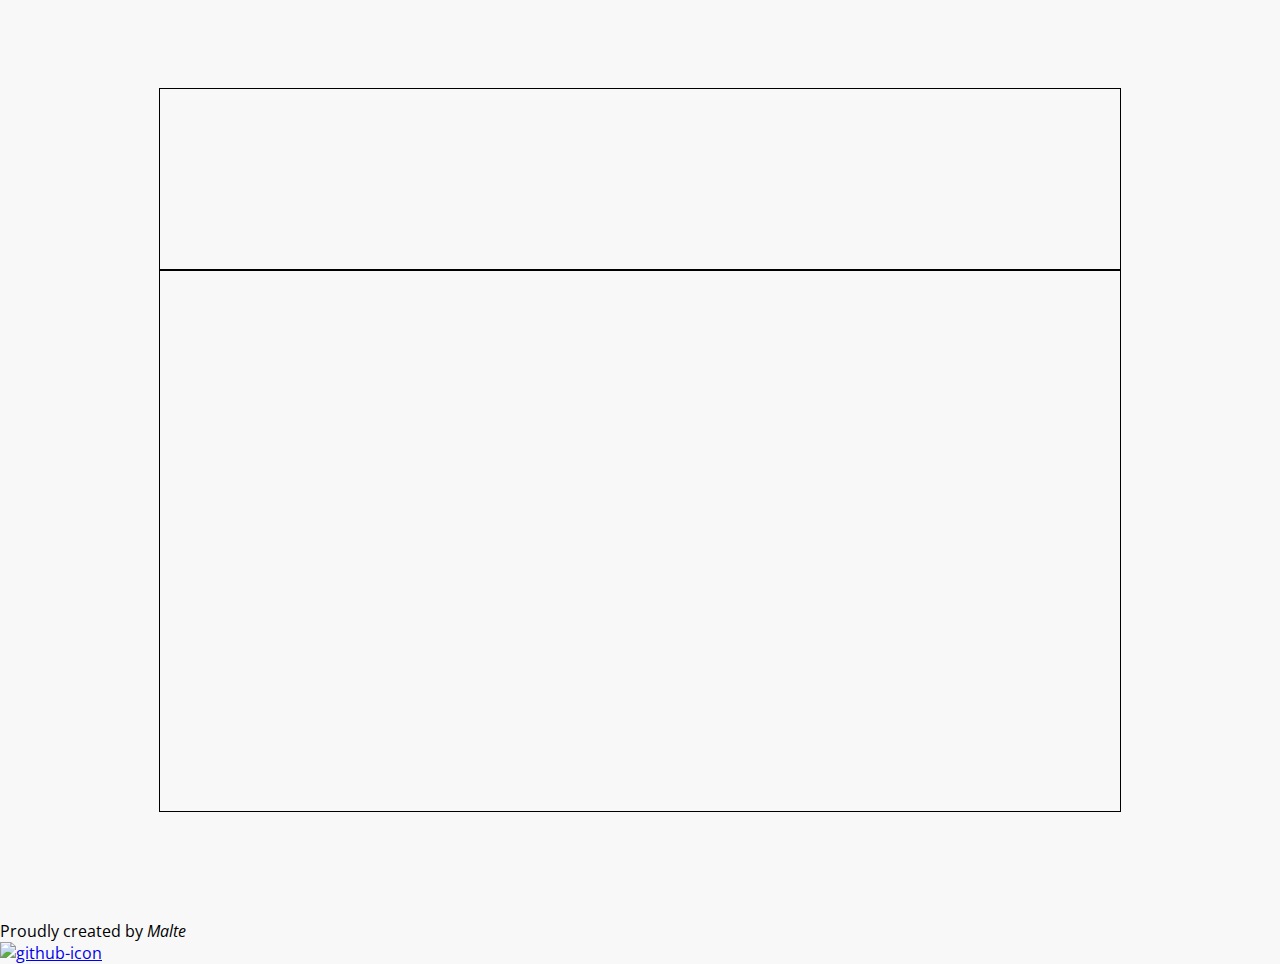
==== home.html @ 83543d7c "second" ====
<!DOCTYPE html>
<html lang="en">
<head>
    <meta charset="UTF-8">
    <meta http-equiv="X-UA-Compatible" content="IE=edge">
    <meta name="viewport" content="width=device-width, initial-scale=1.0">
    <link rel="stylesheet" href="style.css">
    <title>Maltes Blog</title>
</head>
<body class="bodystart">
 <div class="wrapperhome">

    <div class="header">

        

    </div>
    
    <div class="content">

        
    </div>

    
    
 </div>

 <footer>
    <div>Proudly created by <em>Malte</em></div>

      <a href="https://github.com/uaeboss"
        ><img class="github" src="github.png" alt="github-icon"
      /></a>
 </footer>

</body>
</html>
---- style.css ----
/* @-webkit-keyframes pulse {
  0% {
    -webkit-box-shadow: 0 0 0 0 rgba(204,169,44, 0.4);
  }
  70% {
      -webkit-box-shadow: 0 0 0 10px rgba(204,169,44, 0);
  }
  100% {
      -webkit-box-shadow: 0 0 0 0 rgba(204,169,44, 0);
  }
}
@keyframes pulse {
  0% {
    -moz-box-shadow: 0 0 0 0 rgba(204,169,44, 0.4);
    box-shadow: 0 0 0 0 rgba(204,169,44, 0.4);
  }
  70% {
      -moz-box-shadow: 0 0 0 10px rgba(204,169,44, 0);
      box-shadow: 0 0 0 10px rgba(204,169,44, 0);
  }
  100% {
      -moz-box-shadow: 0 0 0 0 rgba(204,169,44, 0);
      box-shadow: 0 0 0 0 rgba(204,169,44, 0);
  }
} */

@import url("https://fonts.googleapis.com/css2?family=Open+Sans:wght@300&display=swap");
@import url("https://fonts.googleapis.com/css2?family=Open+Sans:wght@800&display=swap");

@keyframes pulsate {
  0% {
    filter: drop-shadow(0 0 1px #000100);
    opacity: 0;
  }
  50% {
    filter: drop-shadow(0 0 15px #000100);
    opacity: 1;
  }
  100% {
    filter: drop-shadow(0 0 1px #000100);
    opacity: 0;
  }
}

@-webkit-keyframes pulsate {
  0% {
    filter: drop-shadow(0 0 1px #000100);
    opacity: 0;
  }
  50% {
    filter: drop-shadow(0 0 15px #000100);
    opacity: 1;
  }
  100% {
    filter: drop-shadow(0 0 1px #000100);
    opacity: 0;
  }
}

body {
  background-color: #a1a6b4;
  margin: 0;
  box-sizing: border-box;
  font-family: "Open Sans", sans-serif;
}

.bodystart {
  background-color: #f8f8f8;
  margin: 0;
  box-sizing: border-box;
}

/* Komplette Seite*/
.wrapper {
  margin: 0 auto;
  height: 100vh;
  width: 100vw;
  display: flex;
  justify-content: center;
  align-items: center;
}

.wrapperhome {
  margin: 0 auto;
  height: 100vh;
  width: 100vw;
  display: flex;
  justify-content: center;
  flex-direction: column;
  align-items: center;
  padding-bottom: 20px;
}

.img {
  height: 25vh;
}

img {
  width: 100%;
  height: 100%;
}

.cat {
  filter: drop-shadow(0 0 15px #fff);
  animation: pulsate 3s ease-out;
  animation-iteration-count: infinite;
  -webkit-animation: pulsate 5s ease-out;
  -webkit-animation-iteration-count: infinite;
  display: inline-block;
  transition: 2s;
}

.cat:hover {
  filter: drop-shadow(0 0 15px #000);
  opacity: 1;
}

.header {
  width: 960px;
  border: 1px solid black;
  height: 20vh;
  margin: 0;
  display: flex;
  justify-content: center;
  align-items: center;
}

.content {
  width: 960px;
  height: 60vh;
  border: 1px solid black;
  display: grid;
  grid-template-columns: repeat(2, 1fr) 5% repeat(2, 1fr);
  grid-template-rows: repeat(2, 1fr) 5% repeat(2, 1fr);
  grid-column-gap: 0px;
  grid-row-gap: 0px;
}

.div1 { grid-area: 1 / 1 / 3 / 3; }
.div2 { grid-area: 1 / 4 / 3 / 6; }
.div3 { grid-area: 4 / 1 / 6 / 3; }
.div4 { grid-area: 4 / 4 / 6 / 6; }
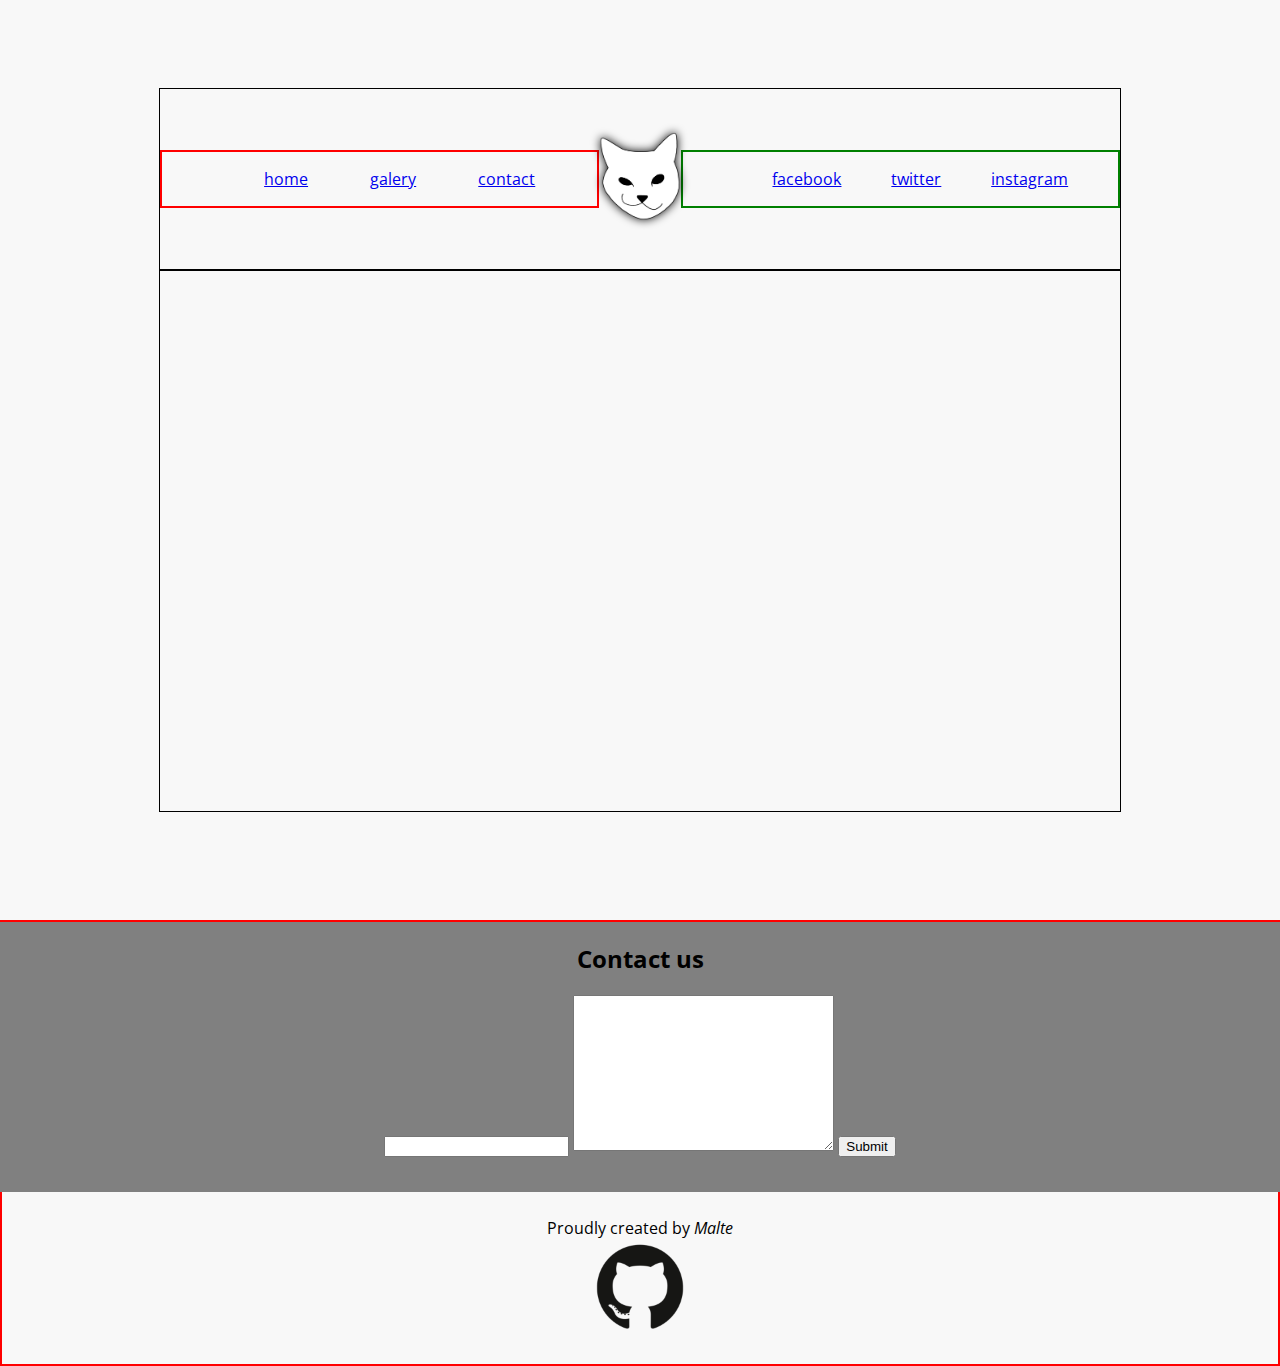
==== commit 72b9b3c2: "content boxes" ====
--- a/home.html
+++ b/home.html
@@ -1,37 +1,56 @@
 <!DOCTYPE html>
 <html lang="en">
-<head>
-    <meta charset="UTF-8">
-    <meta http-equiv="X-UA-Compatible" content="IE=edge">
-    <meta name="viewport" content="width=device-width, initial-scale=1.0">
-    <link rel="stylesheet" href="style.css">
+  <head>
+    <meta charset="UTF-8" />
+    <meta http-equiv="X-UA-Compatible" content="IE=edge" />
+    <meta name="viewport" content="width=device-width, initial-scale=1.0" />
+    <link rel="stylesheet" href="style.css" />
     <title>Maltes Blog</title>
-</head>
-<body class="bodystart">
- <div class="wrapperhome">
+  </head>
+  <body class="bodystart">
+    <div class="wrapperhome">
+      <header>
+        <div class="nav-left">
+          <ul>
+            <li><a href="#home">home</a></li>
+            <li><a href="#galery">galery</a></li>
+            <li><a href="#contact">contact</a></li>
+          </ul>
+        </div>
+        <div class="nav-middle">
+          <img src="img/cat2.png" id="homecat" alt="cat" />
+        </div>
 
-    <div class="header">
+        <div class="nav-right">
+          <ul>
+            <li><a href="#facebook">facebook</a></li>
+            <li><a href="#twitter">twitter</a></li>
+            <li><a href="#instagram">instagram</a></li>
+          </ul>
+        </div>
+      </header>
 
-        
-
-    </div>
-    
-    <div class="content">
-
-        
+      <main>
+        <div class="content"></div>
+      </main>
     </div>
 
-    
-    
- </div>
-
- <footer>
-    <div>Proudly created by <em>Malte</em></div>
+    <footer id="contact">
+      <div class="contact">
+      <h2>Contact us</h2>
+      <form>
+        <input type="text" />
+        <textarea cols="30" rows="10"></textarea>
+        <button>Submit</button>
+      </form>
+      </div>
+      <div class="git">
+      <div>Proudly created by <em>Malte</em></div>
 
       <a href="https://github.com/uaeboss"
-        ><img class="github" src="github.png" alt="github-icon"
+        ><img class="github" src="img/github.png" alt="github-icon"
       /></a>
- </footer>
-
-</body>
-</html>+        <div>
+    </footer>
+  </body>
+</html>
--- a/style.css
+++ b/style.css
@@ -107,15 +107,16 @@
   -webkit-animation: pulsate 5s ease-out;
   -webkit-animation-iteration-count: infinite;
   display: inline-block;
-  transition: 2s;
+  transition: 0s;
 }
 
 .cat:hover {
   filter: drop-shadow(0 0 15px #000);
+  animation: none;
   opacity: 1;
 }
 
-.header {
+header {
   width: 960px;
   border: 1px solid black;
   height: 20vh;
@@ -139,4 +140,75 @@
 .div1 { grid-area: 1 / 1 / 3 / 3; }
 .div2 { grid-area: 1 / 4 / 3 / 6; }
 .div3 { grid-area: 4 / 1 / 6 / 3; }
-.div4 { grid-area: 4 / 4 / 6 / 6; } +.div4 { grid-area: 4 / 4 / 6 / 6; }
+
+.github {
+  width: 100px;
+  display: flex;
+  justify-content: center;
+}
+
+.git {
+  margin-top: 25px;
+  margin-bottom: 25px;
+  width: 100vw;
+  display: flex;
+  justify-content: center;
+  flex-direction: column;
+  align-items: center;
+
+}
+
+#contact {
+  display: flex;
+  justify-content: center;
+  align-items: center;
+  flex-direction: column;
+  border: 2px solid red;
+}
+
+.contact {
+  background-color: grey;
+  width: 100vw;
+  display: flex;
+  justify-content: center;
+  flex-direction: column;
+  align-items: center;
+  padding-bottom: 35px;
+}
+
+#homecat {
+  width: 100%;
+  height: auto;
+  filter: drop-shadow(0 0 5px #000);
+}
+
+.nav-left {
+  border: 2px solid red;
+  display: flex;
+    width: 100%;
+    justify-content: flex-end;
+}
+
+.nav-right {
+  border: 2px solid green;
+  display: flex;
+    width: 100%;
+}
+
+.nav-middle {
+  width: 14vw;
+}
+
+nav {
+  border: solid green;
+  display: flex;
+  justify-content: space-between;
+}
+
+ul {
+  display: flex;
+  justify-content: space-evenly;
+  width: 100%;
+  list-style: none;
+}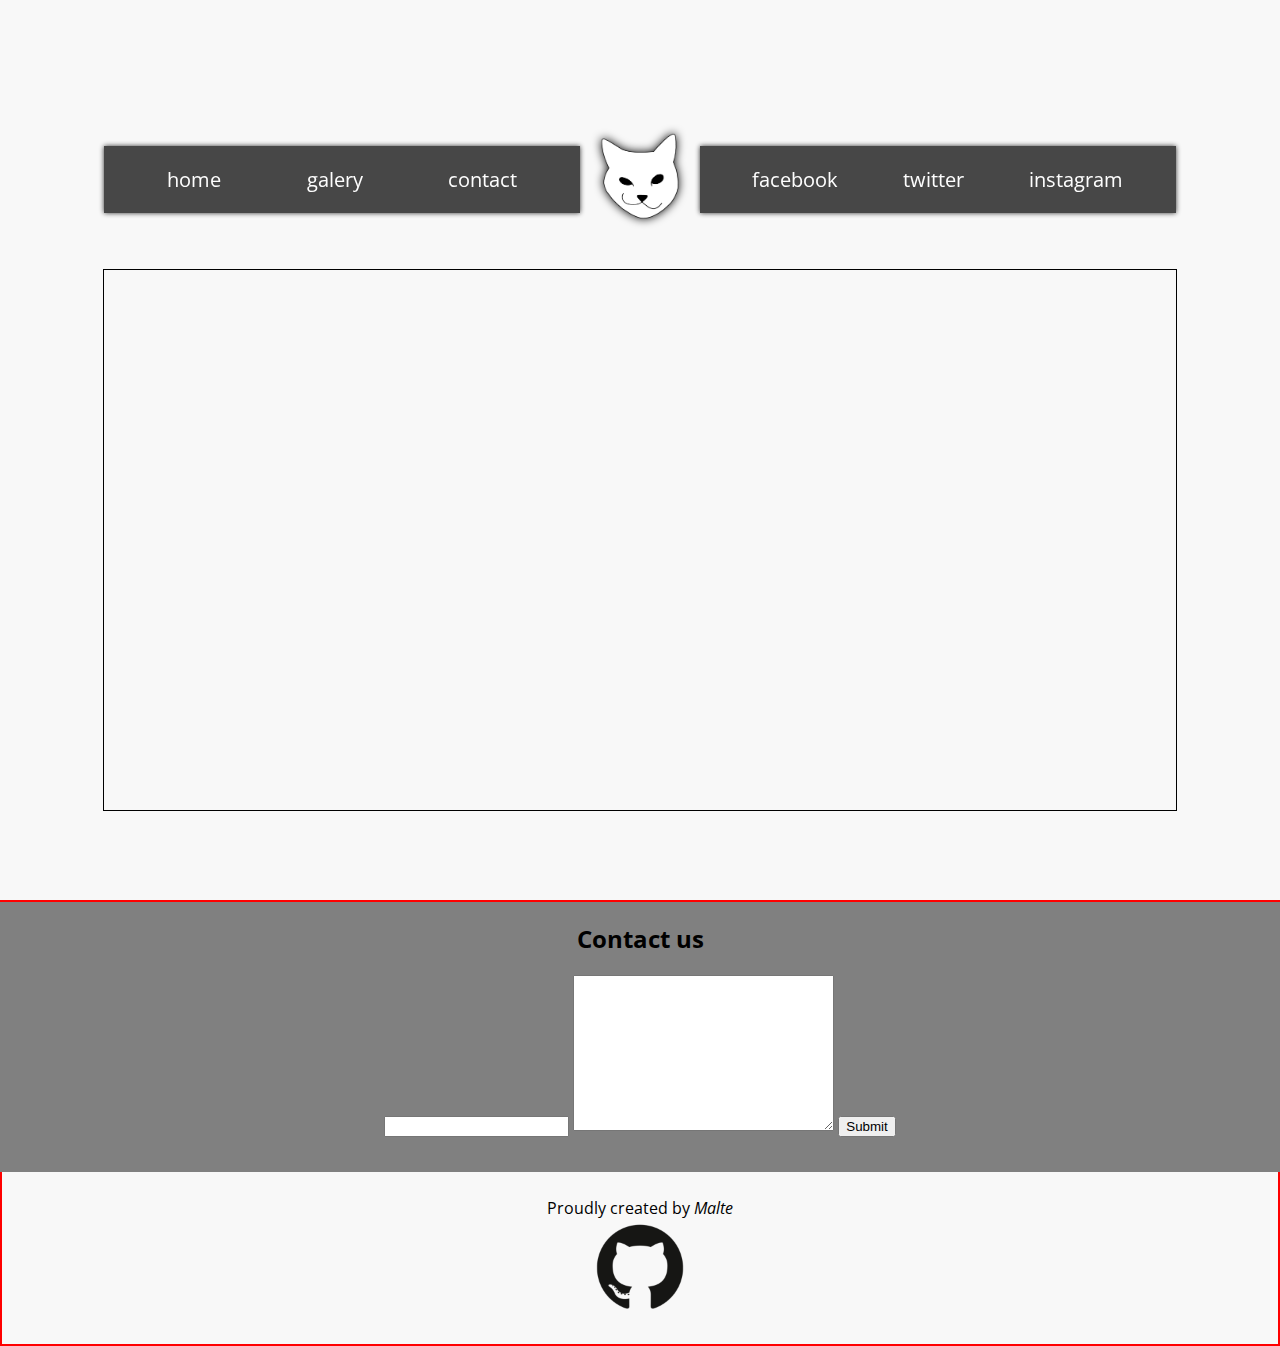
==== commit 0c66ef0a: "test" ====
--- a/home.html
+++ b/home.html
@@ -11,27 +11,38 @@
     <div class="wrapperhome">
       <header>
         <div class="nav-left">
+          <nav>
           <ul>
             <li><a href="#home">home</a></li>
             <li><a href="#galery">galery</a></li>
             <li><a href="#contact">contact</a></li>
           </ul>
+          </nav>
         </div>
         <div class="nav-middle">
           <img src="img/cat2.png" id="homecat" alt="cat" />
         </div>
 
         <div class="nav-right">
+          <nav>
           <ul>
             <li><a href="#facebook">facebook</a></li>
             <li><a href="#twitter">twitter</a></li>
             <li><a href="#instagram">instagram</a></li>
           </ul>
+          </nav>
         </div>
+
       </header>
 
       <main>
         <div class="content"></div>
+
+        <section id=""></section>
+        <section></section>
+        <section></section>
+
+
       </main>
     </div>
 
--- a/style.css
+++ b/style.css
@@ -60,6 +60,7 @@
 body {
   background-color: #a1a6b4;
   margin: 0;
+  padding: 0;
   box-sizing: border-box;
   font-family: "Open Sans", sans-serif;
 }
@@ -88,7 +89,6 @@
   justify-content: center;
   flex-direction: column;
   align-items: center;
-  padding-bottom: 20px;
 }
 
 .img {
@@ -117,17 +117,19 @@
 }
 
 header {
-  width: 960px;
-  border: 1px solid black;
+  width: 83.75vw;
   height: 20vh;
   margin: 0;
   display: flex;
   justify-content: center;
   align-items: center;
+  position: -webkit-sticky;
+  position: sticky;
+  top: 0;
 }
 
 .content {
-  width: 960px;
+  width: 83.75vw;
   height: 60vh;
   border: 1px solid black;
   display: grid;
@@ -135,12 +137,21 @@
   grid-template-rows: repeat(2, 1fr) 5% repeat(2, 1fr);
   grid-column-gap: 0px;
   grid-row-gap: 0px;
-}
-
-.div1 { grid-area: 1 / 1 / 3 / 3; }
-.div2 { grid-area: 1 / 4 / 3 / 6; }
-.div3 { grid-area: 4 / 1 / 6 / 3; }
-.div4 { grid-area: 4 / 4 / 6 / 6; }
+  position: relative;
+}
+
+.div1 {
+  grid-area: 1 / 1 / 3 / 3;
+}
+.div2 {
+  grid-area: 1 / 4 / 3 / 6;
+}
+.div3 {
+  grid-area: 4 / 1 / 6 / 3;
+}
+.div4 {
+  grid-area: 4 / 4 / 6 / 6;
+}
 
 .github {
   width: 100px;
@@ -156,7 +167,6 @@
   justify-content: center;
   flex-direction: column;
   align-items: center;
-
 }
 
 #contact {
@@ -184,31 +194,42 @@
 }
 
 .nav-left {
-  border: 2px solid red;
-  display: flex;
-    width: 100%;
-    justify-content: flex-end;
+  width: 100%;
+  
 }
 
 .nav-right {
-  border: 2px solid green;
-  display: flex;
-    width: 100%;
+  width: 100%;
+  
 }
 
 .nav-middle {
   width: 14vw;
+  margin: 0 20px 0 20px;
+
 }
 
 nav {
-  border: solid green;
-  display: flex;
-  justify-content: space-between;
 }
 
 ul {
   display: flex;
-  justify-content: space-evenly;
-  width: 100%;
+  justify-content: space-around;
   list-style: none;
-}+  background-color: #1b1b1b;
+  padding: 20px;
+  margin: 0;
+  opacity: 0.8;
+  box-shadow: 0px 0px 5px #000;
+}
+
+nav ul a {
+  color: #fff;
+  text-decoration: none;
+  font-size: 20px;
+}
+
+nav ul a:hover {
+  color: #a0c0c9;
+  transition: all 0.3s;
+}
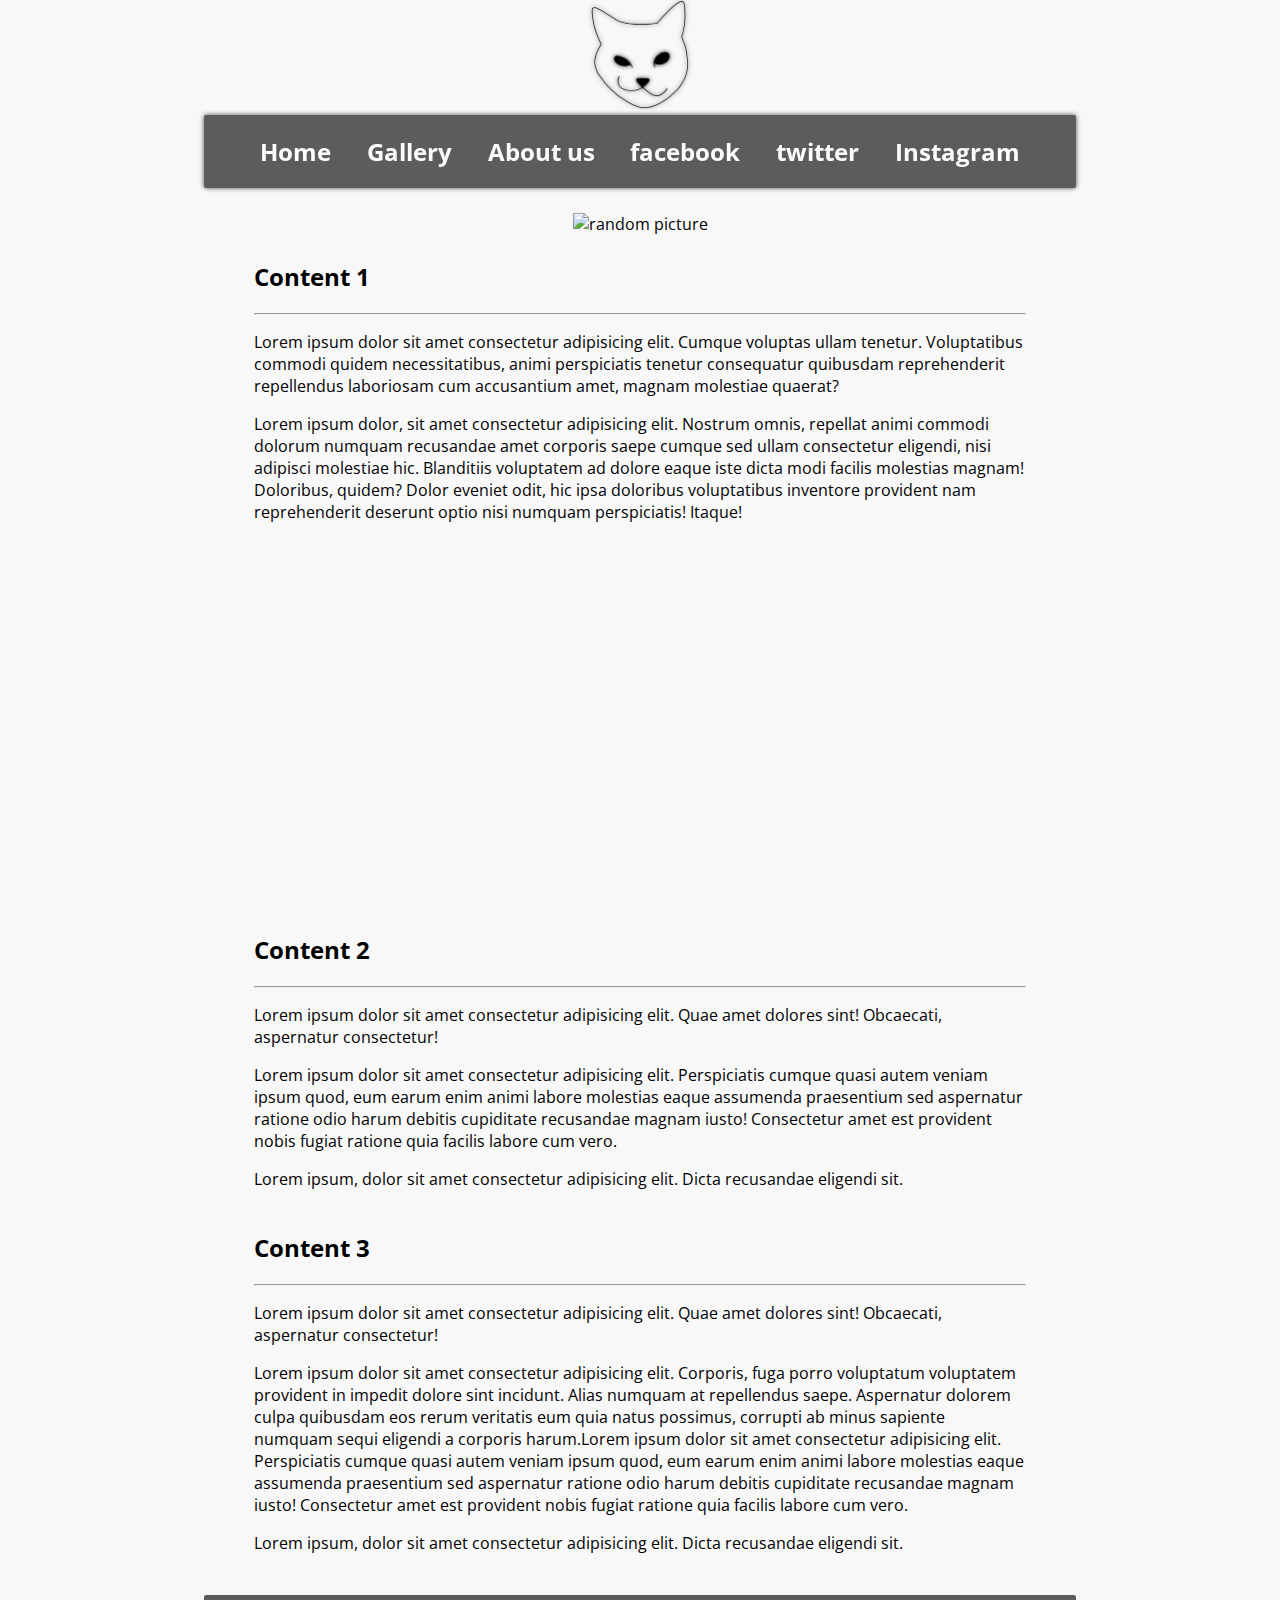
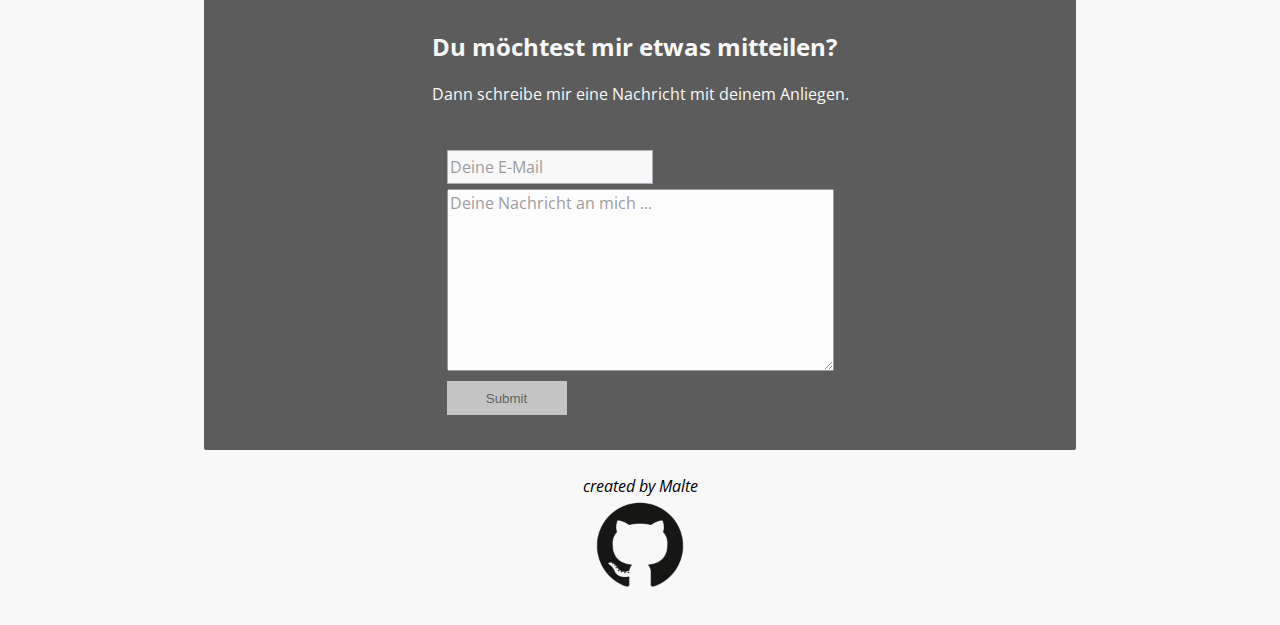
==== commit d8593f40: "vorfinal" ====
--- a/home.html
+++ b/home.html
@@ -1,67 +1,127 @@
 <!DOCTYPE html>
 <html lang="en">
-  <head>
-    <meta charset="UTF-8" />
-    <meta http-equiv="X-UA-Compatible" content="IE=edge" />
-    <meta name="viewport" content="width=device-width, initial-scale=1.0" />
+<head>
+    <meta charset="UTF-8">
+    <meta http-equiv="X-UA-Compatible" content="IE=edge">
+    <meta name="viewport" content="width=device-width, initial-scale=1.0">
     <link rel="stylesheet" href="style.css" />
     <title>Maltes Blog</title>
-  </head>
-  <body class="bodystart">
-    <div class="wrapperhome">
-      <header>
-        <div class="nav-left">
-          <nav>
-          <ul>
-            <li><a href="#home">home</a></li>
-            <li><a href="#galery">galery</a></li>
-            <li><a href="#contact">contact</a></li>
-          </ul>
-          </nav>
-        </div>
-        <div class="nav-middle">
-          <img src="img/cat2.png" id="homecat" alt="cat" />
+</head>
+<body>
+
+
+    <div class="container">
+        <div class="logo"><img src="img/cat.png" alt="cat_black" id="catblack" /></div>
+        <div class="nav">
+            <nav>
+                <ul>
+                    <a href="" id="stand">
+                        <li>Home</li>
+                        <a href="" id="stand">
+                        <li>Gallery</li>
+                        <a href="" id="stand">
+                        <li>About us</li>
+                    </a>
+                    <a href="https://de-de.facebook.com/" id="fb">
+                        <li>facebook</li>
+                    </a><a href="https://twitter.com/" id="tw">
+                        <li>twitter</li>
+                    </a><a href="https://www.instagram.com/" id="inst">
+                        <li>Instagram</li>
+                    </a>
+                </ul>
+            </nav>
         </div>
 
-        <div class="nav-right">
-          <nav>
-          <ul>
-            <li><a href="#facebook">facebook</a></li>
-            <li><a href="#twitter">twitter</a></li>
-            <li><a href="#instagram">instagram</a></li>
-          </ul>
-          </nav>
+        <div class="content1">
+
+            <img src="https://picsum.photos/460/400" alt="random picture"/>
+
+            <section id="cont1">
+                          
+            <h2>Content 1</h2>
+            <hr /> 
+            <p>Lorem ipsum dolor sit amet consectetur adipisicing elit. Cumque voluptas ullam tenetur. Voluptatibus commodi quidem necessitatibus, animi perspiciatis tenetur consequatur quibusdam reprehenderit repellendus laboriosam cum accusantium amet, magnam molestiae quaerat?</p>
+            <p>Lorem ipsum dolor, sit amet consectetur adipisicing elit. Nostrum omnis, repellat animi commodi dolorum numquam recusandae amet corporis saepe cumque sed ullam consectetur eligendi, nisi adipisci molestiae hic. Blanditiis voluptatem ad dolore eaque iste dicta modi facilis molestias magnam! Doloribus, quidem? Dolor eveniet odit, hic ipsa doloribus voluptatibus inventore provident nam reprehenderit deserunt optio nisi numquam perspiciatis! Itaque!</p>
+            </section>
         </div>
 
-      </header>
-
-      <main>
-        <div class="content"></div>
-
-        <section id=""></section>
-        <section></section>
-        <section></section>
+        <div class="content2">
+            <section id="cont2">
+                <h2>Content 2</h2>
+                <hr /> 
+                <p>Lorem ipsum dolor sit amet consectetur adipisicing elit. Quae amet dolores sint! Obcaecati, aspernatur consectetur!</p>
+                <p>Lorem ipsum dolor sit amet consectetur adipisicing elit. Perspiciatis cumque quasi autem veniam ipsum quod, eum earum enim animi labore molestias eaque assumenda praesentium sed aspernatur ratione odio harum debitis cupiditate recusandae magnam iusto! Consectetur amet est provident nobis fugiat ratione quia facilis labore cum vero.</p>
+                <p>Lorem ipsum, dolor sit amet consectetur adipisicing elit. Dicta recusandae eligendi sit.</p>
+            </section>
+        
+        </div>
+        <div class="content3">
+            <section id="cont3">
+                <h2>Content 3</h2>
+                <hr /> 
+                <p>Lorem ipsum dolor sit amet consectetur adipisicing elit. Quae amet dolores sint! Obcaecati, aspernatur consectetur!</p>
+                <p>Lorem ipsum dolor sit amet consectetur adipisicing elit. Corporis, fuga porro voluptatum voluptatem provident in impedit dolore sint incidunt. Alias numquam at repellendus saepe. Aspernatur dolorem culpa quibusdam eos rerum veritatis eum quia natus possimus, corrupti ab minus sapiente numquam sequi eligendi a corporis harum.Lorem ipsum dolor sit amet consectetur adipisicing elit. Perspiciatis cumque quasi autem veniam ipsum quod, eum earum enim animi labore molestias eaque assumenda praesentium sed aspernatur ratione odio harum debitis cupiditate recusandae magnam iusto! Consectetur amet est provident nobis fugiat ratione quia facilis labore cum vero.</p>
+                <p>Lorem ipsum, dolor sit amet consectetur adipisicing elit. Dicta recusandae eligendi sit.</p>
+            </section>
+        </div>
+        <div class="footer"><footer id="contact">
+            <div class="contact">
+            <div id="top"><h2>Du möchtest mir etwas mitteilen?</h2>
+            
+            <p>Dann schreibe mir eine Nachricht mit deinem Anliegen.</p></div>
+            <div>
+            <form>
+              <input type="email" placeholder="Deine E-Mail"/><br />
+              <textarea cols="40" rows="8" placeholder="Deine Nachricht an mich ..."></textarea><br />
+              <button class="news__btn">Submit</button>
+            </form>
+            </div>
+            </div>
+            <div class="git">
+            <div><em>created by Malte</em></div>
+      
+            <a href="https://github.com/uaeboss"
+              ><img class="github" src="img/github.png" alt="github-icon"
+            /></a>
+              <div>
+          </footer></div>
+      </div>
 
 
-      </main>
-    </div>
 
+
+
+
+    <!-- <header>
+
+    </header>
+    
+    <main>
+
+    </main>
+    
     <footer id="contact">
-      <div class="contact">
-      <h2>Contact us</h2>
-      <form>
-        <input type="text" />
-        <textarea cols="30" rows="10"></textarea>
-        <button>Submit</button>
-      </form>
-      </div>
-      <div class="git">
-      <div>Proudly created by <em>Malte</em></div>
-
-      <a href="https://github.com/uaeboss"
-        ><img class="github" src="img/github.png" alt="github-icon"
-      /></a>
+        <div class="contact">
+        <div id="top"><h2>Du möchtest mir etwas mitteilen?</h2>
+        
+        <p>Dann schreibe mir eine Nachricht mit deinem Anliegen.</p></div>
         <div>
-    </footer>
-  </body>
-</html>
+        <form>
+          <input type="email" placeholder="Deine E-Mail"/><br />
+          <textarea cols="40" rows="8" placeholder="Deine Nachricht an mich ..."></textarea><br />
+          <button class="news__btn">Submit</button>
+        </form>
+        </div>
+        </div>
+        <div class="git">
+        <div>Proudly created by <em>Malte</em></div>
+  
+        <a href="https://github.com/uaeboss"
+          ><img class="github" src="img/github.png" alt="github-icon"
+        /></a>
+          <div>
+      </footer> -->
+    
+</body>
+</html>--- a/style.css
+++ b/style.css
@@ -1,29 +1,3 @@
-/* @-webkit-keyframes pulse {
-  0% {
-    -webkit-box-shadow: 0 0 0 0 rgba(204,169,44, 0.4);
-  }
-  70% {
-      -webkit-box-shadow: 0 0 0 10px rgba(204,169,44, 0);
-  }
-  100% {
-      -webkit-box-shadow: 0 0 0 0 rgba(204,169,44, 0);
-  }
-}
-@keyframes pulse {
-  0% {
-    -moz-box-shadow: 0 0 0 0 rgba(204,169,44, 0.4);
-    box-shadow: 0 0 0 0 rgba(204,169,44, 0.4);
-  }
-  70% {
-      -moz-box-shadow: 0 0 0 10px rgba(204,169,44, 0);
-      box-shadow: 0 0 0 10px rgba(204,169,44, 0);
-  }
-  100% {
-      -moz-box-shadow: 0 0 0 0 rgba(204,169,44, 0);
-      box-shadow: 0 0 0 0 rgba(204,169,44, 0);
-  }
-} */
-
 @import url("https://fonts.googleapis.com/css2?family=Open+Sans:wght@300&display=swap");
 @import url("https://fonts.googleapis.com/css2?family=Open+Sans:wght@800&display=swap");
 
@@ -57,17 +31,174 @@
   }
 }
 
-body {
-  background-color: #a1a6b4;
+body,
+html {
+  background-color: #f8f8f8;
   margin: 0;
   padding: 0;
   box-sizing: border-box;
   font-family: "Open Sans", sans-serif;
 }
-
+ul {
+  display: flex;
+  justify-content: space-evenly;
+  list-style: none;
+  background-color: #1b1b1b;
+  margin: 0;
+  box-shadow: 0px 0px 5px #000;
+  border-radius: 2px;
+  padding: 20px;
+  position: relative;
+  width: 65vw;
+  opacity: 0.7;
+}
+
+nav ul a {
+  color: #fff;
+  text-decoration: none;
+  font-size: 1.8em;
+  font-weight: bold;
+}
+
+nav ul a:hover {
+  color: #a0c0c9;
+  transition: all 0.3s;
+}
+
+nav {
+  z-index: 0;
+}
+
+main {
+  display: flex;
+  justify-content: center;
+  flex-direction: column;
+}
+#stand {
+  order: 1;
+}
+
+#stand:hover {
+  color: #94c5cc;
+  text-shadow: 0 0 5px #94c5cc;
+}
+
+#fb {
+  order: 2;
+}
+
+#fb:hover {
+  color: #3b5998;
+  text-shadow: 0 0 5px #3b5998;
+}
+
+#tw {
+  order: 3;
+}
+
+#tw:hover {
+  color: #1da1f2;
+  text-shadow: 0 0 5px #1da1f2;
+}
+
+#inst {
+  order: 4;
+}
+
+#inst:hover {
+  background-image: linear-gradient(
+    155deg,
+    #405de6,
+    #5b51d8,
+    #833ab4,
+    #c13584,
+    #e1306c,
+    #fd1d1d,
+    #f56040,
+    #f77737,
+    #fcaf45,
+    #ffdc80
+  );
+  -webkit-background-clip: text;
+  -webkit-text-fill-color: transparent;
+  text-shadow: 0 0 5px #c13584;
+}
+#homecat {
+  width: 150px;
+  height: auto;
+  filter: drop-shadow(0 0 5px #000);
+  margin-top: 20px;
+}
+
+#contact {
+  margin-top: 25px;
+  display: flex;
+  justify-content: space-between;
+  flex-direction: column;
+  align-items: center;
+}
+#image {
+  width: 100%;
+  height: auto;
+}
+
+#catblack {
+  width: 150px;
+  height: auto;
+  filter: drop-shadow(0 0 2px #1b1b1b);
+}
+
+#cont1 {
+  padding-left: 25px;
+}
+
+#div1 {
+  display: flex;
+  justify-content: center;
+  align-items: center;
+  flex-direction: row;
+  width: 100%;
+}
+#cont2 {
+  padding-right: 20px;
+}
+.footer {
+  grid-area: footer;
+  display: flex;
+  justify-content: center;
+}
+
+#cover {
+  object-fit: cover;
+  height: auto;
+  filter: drop-shadow(0 0 5px black);
+}
+
+#top {
+  height: 238px;
+  justify-content: flex-start;
+  align-content: flex-start;
+}
+
+#boxshadow {
+  box-shadow: 0px 0px 5px #1b1b1b;
+}
+
+#textshadow {
+  font-size: 1.3em;
+}
+
+#imgc2 {
+  width: 400px;
+  height: auto;
+  filter: drop-shadow(0 0 5px #000);
+}
+#fbutton {
+  height: 20px;
+  width: 20px;
+}
 .bodystart {
   background-color: #f8f8f8;
-  margin: 0;
   box-sizing: border-box;
 }
 
@@ -81,23 +212,8 @@
   align-items: center;
 }
 
-.wrapperhome {
-  margin: 0 auto;
-  height: 100vh;
-  width: 100vw;
-  display: flex;
-  justify-content: center;
-  flex-direction: column;
-  align-items: center;
-}
-
 .img {
   height: 25vh;
-}
-
-img {
-  width: 100%;
-  height: 100%;
 }
 
 .cat {
@@ -108,6 +224,7 @@
   -webkit-animation-iteration-count: infinite;
   display: inline-block;
   transition: 0s;
+  height: 225px;
 }
 
 .cat:hover {
@@ -116,120 +233,322 @@
   opacity: 1;
 }
 
-header {
-  width: 83.75vw;
-  height: 20vh;
+.github {
+  width: 100px;
+  display: flex;
+  justify-content: center;
+}
+
+.git {
+  margin-top: 25px;
+  width: 100vw;
+  display: flex;
+  justify-content: flex-start;
+  flex-direction: column;
+  align-items: center;
+  height: 150px;
+}
+
+.contact {
+  background-color: #1b1b1b;
+  width: 65vw;
+  display: flex;
+  justify-content: space-around;
+  align-items: center;
+  padding: 35px 20px 35px 20px;
+  color: #f8f8f8;
+  opacity: 0.7;
+  border-radius: 2px;
+}
+
+.container {
+  width: 100%;
+  display: grid;
   margin: 0;
-  display: flex;
-  justify-content: center;
-  align-items: center;
-  position: -webkit-sticky;
+  padding: 0;
+  grid-template-columns: 0.5fr 0.2fr 1fr 1fr 0.2fr 0.5fr;
+  grid-template-rows: 0.35fr 0.25fr 2.2fr 1.4fr 0.5fr;
+  gap: 0px 0px;
+  grid-template-areas:
+    "logo logo logo logo logo logo"
+    "nav nav nav nav nav nav"
+    ". . content1 content1 . ."
+    ". . content2 content3 . ."
+    ". . content2 content3 . ."
+    "footer footer footer footer footer footer";
+}
+
+.logo {
+  grid-area: logo;
+  display: flex;
+  justify-content: center;
+  align-items: center;
+}
+.nav {
+  grid-area: nav;
   position: sticky;
   top: 0;
-}
-
-.content {
-  width: 83.75vw;
-  height: 60vh;
-  border: 1px solid black;
-  display: grid;
-  grid-template-columns: repeat(2, 1fr) 5% repeat(2, 1fr);
-  grid-template-rows: repeat(2, 1fr) 5% repeat(2, 1fr);
-  grid-column-gap: 0px;
-  grid-row-gap: 0px;
-  position: relative;
-}
-
-.div1 {
-  grid-area: 1 / 1 / 3 / 3;
-}
-.div2 {
-  grid-area: 1 / 4 / 3 / 6;
-}
-.div3 {
-  grid-area: 4 / 1 / 6 / 3;
-}
-.div4 {
-  grid-area: 4 / 4 / 6 / 6;
-}
-
-.github {
+  display: flex;
+  justify-content: center;
+  align-items: flex-start;
+  padding-top: 5px;
+  background-color: #f8f8f8;
+}
+.content1 {
+  grid-area: content1;
+  width: 100%;
+  min-width: 100%;
+  display: flex;
+  justify-content: center;
+  align-items: flex-start;
+  height: 10vh;
+  margin-top: 25px;
+}
+
+.content2 {
+  grid-area: content2;
+  display: flex;
+  flex-direction: column;
+  align-items: center;
+}
+
+.content3 {
+  grid-area: content3;
+  display: flex;
+  justify-content: flex-end;
+}
+
+input[type="email"] {
+  border: 0;
+  outline: 0;
+  border: 1px solid #8f94a1;
+  width: 200px;
+  height: 30px;
+  background-color: #f8f8f8;
+  color: #1b1b1b;
+  margin-bottom: 5px;
+}
+
+input,
+textarea {
+  font-family: "Open Sans", sans-serif;
+  font-size: 1em;
+}
+
+h2 {
+  padding: 0;
+  margin-top: 0;
+}
+
+.news__btn {
+  border: none;
+  height: 34px;
+  outline: none;
+  color: #1b1b1b;
+  opacity: 0.7;
+  cursor: pointer;
+  width: 120px;
+  margin-top: 5px;
+}
+
+@media (max-width: 1449px) {
+  .container {
+    grid-template-columns: 0.5fr 1fr 0.5fr;
+    grid-template-rows: 0.15fr 0.1fr 1.1fr 0.4fr 0.3fr 0.5fr;
+    grid-template-areas:
+      ". logo ."
+      ".  nav ."
+      ". content1 ."
+      ". content2 ."
+      ". content3 ."
+      "footer footer footer";
+  }
+
+  .content1 {
+    flex-direction: column;
+    justify-content: flex-start;
+    align-items: center;
+  }
+
+  .content2 {
+    display: flex;
+    justify-content: center;
+  }
+
+  #cont1 {
+    padding: 25px 50px 0 50px;
+  }
+  #cont2 {
+    padding: 25px 50px 0 50px;
+  }
+
+  .content2 {
+    width: 100%;
+  }
+
+  .content3 {
+    width: 100%;
+  }
+  #cont3 {
+    padding: 25px 50px 0 50px;
+  }
+
+  nav ul a {
+    font-size: 1.5em;
+  }
+
+  .contact {
+    background-color: #1b1b1b;
+    display: flex;
+    justify-content: space-evenly;
+    align-items: center;
+    flex-direction: column;
+    padding: 35px 20px 35px 20px;
+    color: #f8f8f8;
+    opacity: 0.7;
+    border-radius: 2px;
+  }
+
+  #top {
+    height: 120px;
+  }
+
+  #cover {
+    object-fit: cover;
+    height: auto;
+  }
+}
+
+@media (max-width: 1229px) {
+  .container {
+    grid-template-columns: 0.5fr 1fr 0.5fr;
+    grid-template-rows: 0.15fr 0.08fr 1.2fr 0.5fr 0.3fr 0.5fr;
+    grid-template-areas:
+      ". logo ."
+      ".  nav ."
+      ". content1 ."
+      ". content2 ."
+      ". content3 ."
+      "footer footer footer";
+  }
+
+  nav ul a {
+    font-size: 1.1em;
+  }
+
+  #catblack {
+    width: 100px;
+    height: auto;
+  }
+}
+
+@media (max-width: 800px) {
+  nav ul a {
+    font-size: 1em;
+  }
+  .container {
+    grid-template-columns: 0.5fr 1fr 0.5fr;
+    grid-template-rows: 0.33fr 0.09fr 1.4fr 0.5fr 0.6fr 0.5fr;
+    grid-template-areas:
+      ". logo ."
+      ".  nav ."
+      ". content1 ."
+      ". content2 ."
+      ". content3 ."
+      "footer footer footer";
+  }
+
+  #imgc2 {
+    padding: 15px 0 15px 50px;
+    max-width: 400px;
+  }
+}
+
+#catblack {
   width: 100px;
-  display: flex;
-  justify-content: center;
-}
-
-.git {
-  margin-top: 25px;
-  margin-bottom: 25px;
-  width: 100vw;
-  display: flex;
-  justify-content: center;
-  flex-direction: column;
-  align-items: center;
-}
-
-#contact {
-  display: flex;
-  justify-content: center;
-  align-items: center;
-  flex-direction: column;
-  border: 2px solid red;
-}
-
-.contact {
-  background-color: grey;
-  width: 100vw;
-  display: flex;
-  justify-content: center;
-  flex-direction: column;
-  align-items: center;
-  padding-bottom: 35px;
-}
-
-#homecat {
-  width: 100%;
   height: auto;
-  filter: drop-shadow(0 0 5px #000);
-}
-
-.nav-left {
-  width: 100%;
-  
-}
-
-.nav-right {
-  width: 100%;
-  
-}
-
-.nav-middle {
-  width: 14vw;
-  margin: 0 20px 0 20px;
-
-}
-
-nav {
-}
-
-ul {
-  display: flex;
-  justify-content: space-around;
-  list-style: none;
-  background-color: #1b1b1b;
-  padding: 20px;
-  margin: 0;
-  opacity: 0.8;
-  box-shadow: 0px 0px 5px #000;
-}
-
-nav ul a {
-  color: #fff;
-  text-decoration: none;
-  font-size: 20px;
-}
-
-nav ul a:hover {
-  color: #a0c0c9;
-  transition: all 0.3s;
-}
+  filter: drop-shadow(0 0 2px #1b1b1b);
+}
+
+@media (max-width: 720px) {
+  nav ul a {
+    font-size: 0.75em;
+    line-height: 1.4;
+  }
+  .container {
+    grid-template-columns: 0.5fr 1fr 0.5fr;
+    grid-template-rows: 0.11fr 0.08fr 1.4fr 0.5fr 0.6fr 0.5fr;
+    grid-template-areas:
+      ". logo ."
+      ".  nav ."
+      ". content1 ."
+      ". content2 ."
+      ". content3 ."
+      "footer footer footer";
+  }
+
+  .nav {
+    height: 100%;
+  }
+
+  #catblack {
+    width: 75px;
+    height: auto;
+    filter: drop-shadow(0 0 2px #1b1b1b);
+  }
+
+  .news__btn {
+    width: 100px;
+  }
+
+  #stand {
+    min-width: 29%;
+  }
+
+  #fb {
+    min-width: 29%;
+  }
+
+  #tw {
+    min-width: 29%;
+  }
+
+  #inst {
+    min-width: 29%;
+  }
+
+  input[type="email"] {
+    border: 0;
+    outline: 0;
+    border: 1px solid #8f94a1;
+    width: 95.5%;
+    height: 30px;
+    background-color: #f8f8f8;
+    color: #1b1b1b;
+    margin-bottom: 5px;
+    margin-top: 75px;
+  }
+
+  input,
+  textarea {
+    font-family: "Open Sans", sans-serif;
+    font-size: 1em;
+    width: 95%;
+    height: 100px;
+  }
+
+  .github {
+    width: 75px;
+    display: flex;
+    justify-content: center;
+  }
+
+  ul {
+    justify-content: space-around;
+    align-items: center;
+    width: 65vw;
+    flex-wrap: wrap;
+    padding: 10px;
+    padding-right: 0;
+  }
+}
